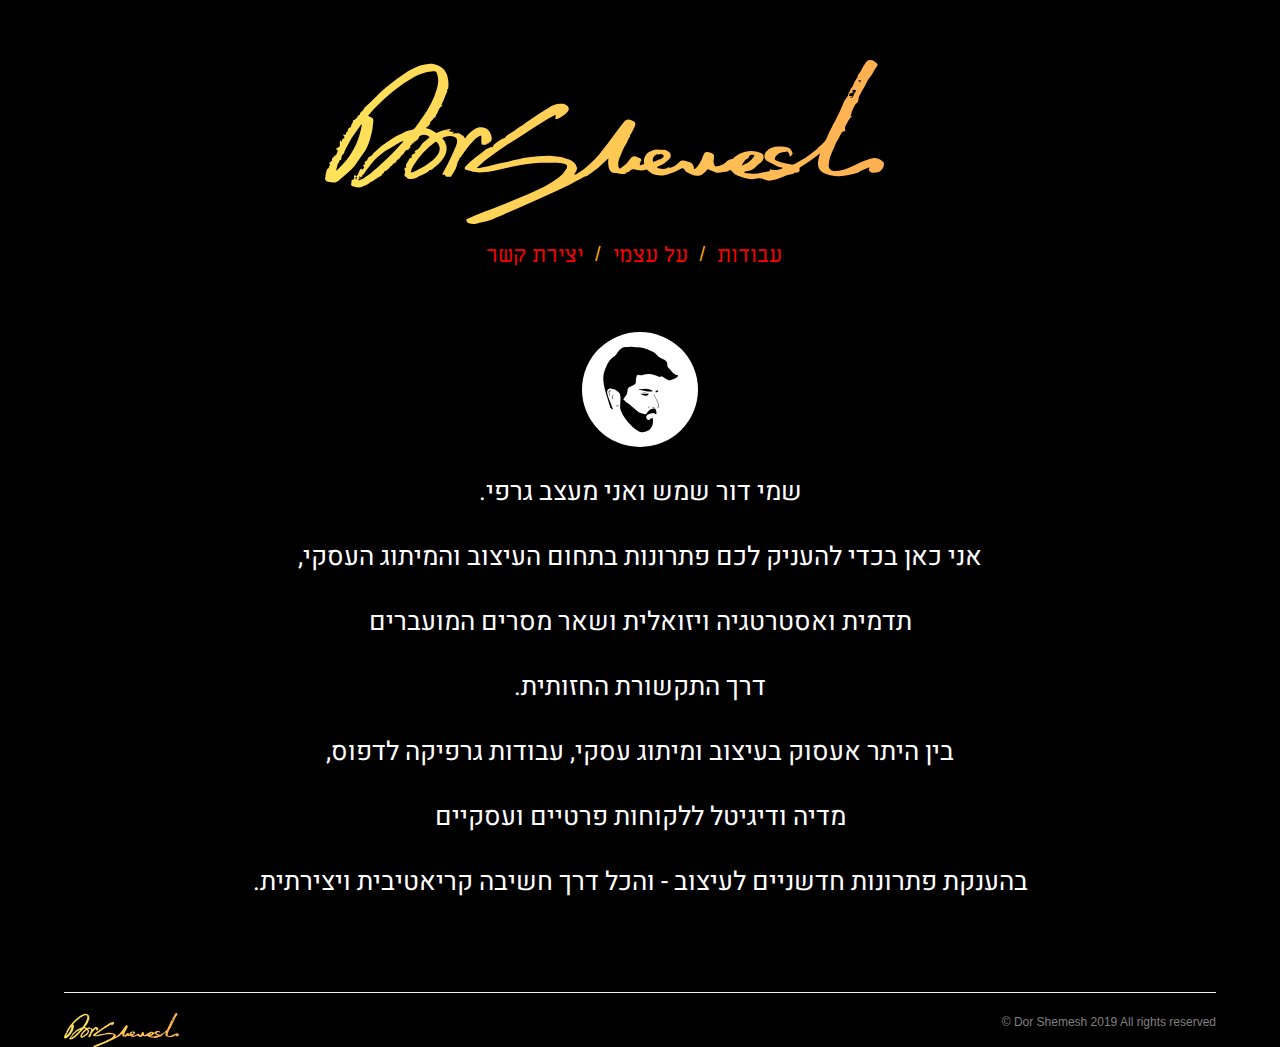
==== about.html @ 6ab0782a "Upload Site" ====
﻿<!DOCTYPE html PUBLIC "-//W3C//DTD HTML 4.01 Transitional//EN">
<html>
  <head>
      <link rel="stylesheet" href="https://www.w3schools.com/w3css/4/w3.css">
      <link href="https://fonts.googleapis.com/css?family=Heebo" rel="stylesheet">
    <link href="aboutStyle.css" rel="stylesheet" />
    <link
      href="https://fonts.googleapis.com/css?family=Miriam+Libre"
      rel="stylesheet"
    />
    <link
      rel="apple-touch-icon"
      sizes="57x57"
      href="icon/apple-icon-57x57.png"
    />
    <link
      rel="apple-touch-icon"
      sizes="60x60"
      href="icon/apple-icon-60x60.png"
    />
    <link
      rel="apple-touch-icon"
      sizes="72x72"
      href="icon/apple-icon-72x72.png"
    />
    <link
      rel="apple-touch-icon"
      sizes="76x76"
      href="icon/apple-icon-76x76.png"
    />
    <link
      rel="apple-touch-icon"
      sizes="114x114"
      href="icon/apple-icon-114x114.png"
    />
    <link
      rel="apple-touch-icon"
      sizes="120x120"
      href="icon/apple-icon-120x120.png"
    />
    <link
      rel="apple-touch-icon"
      sizes="144x144"
      href="icon/apple-icon-144x144.png"
    />
    <link
      rel="apple-touch-icon"
      sizes="152x152"
      href="icon/apple-icon-152x152.png"
    />
    <link
      rel="apple-touch-icon"
      sizes="180x180"
      href="icon/apple-icon-180x180.png"
    />
    <link
      rel="icon"
      type="image/png"
      sizes="192x192"
      href="icon/android-icon-192x192.png"
    />
    <link
      rel="icon"
      type="image/png"
      sizes="32x32"
      href="icon/favicon-32x32.png"
    />
    <link
      rel="icon"
      type="image/png"
      sizes="96x96"
      href="icon/favicon-96x96.png"
    />
    <link
      rel="icon"
      type="image/png"
      sizes="16x16"
      href="icon/favicon-16x16.png"
    />
    <link rel="manifest" href="/manifest.json" />
    <meta name="msapplication-TileColor" content="#ffffff" />
    <meta name="msapplication-TileImage" content="icon/ms-icon-144x144.png" />
    <meta name="theme-color" content="#ffffff" />
    <title>Dor Shemesh</title>
    <meta http-equiv="content-type" content="text/html; charset=UTF8" />
    <meta content="width=device-width, initial-scale=1" name="viewport" />
  </head>
  <body>
    <div class="head-line w3-container" >
      <img class="main-image w3-animate-zoom"  src="images/dorsh_logo.svg" alt="" title="" />
    </div>
    <div class="nav-bar">
      <ul>
        <li>
          <a class="contact" href="contact.html">יצירת קשר</a>
        </li>
        <li>
          <span class="space-mark">/</span>
        </li>
        <li>
          <a class="contact" href="about.html">על עצמי</a>
        </li>
        <li>
          <span class="space-mark">/</span>
        </li>
        <li>
          <a class="contact" href="index.html">עבודות</a>
        </li>
      </ul>
    </div>
    <div class="about">
      <img class="dor-img" src="images/dsp.svg" />

      <p class="about-info">.שמי דור שמש ואני מעצב גרפי</p>
      <p class="about-info">
        ,אני כאן בכדי להעניק לכם פתרונות בתחום העיצוב והמיתוג העסקי
      </p>
      <p class="about-info">תדמית ואסטרטגיה ויזואלית ושאר מסרים המועברים</p>
      <p class="about-info">.דרך התקשורת החזותית</p>
      <p class="about-info">
        ,בין היתר אעסוק בעיצוב ומיתוג עסקי, עבודות גרפיקה לדפוס
      </p>

      <p class="about-info">מדיה ודיגיטל ללקוחות פרטיים ועסקיים</p>
      <p class="about-info">
        .בהענקת פתרונות חדשניים לעיצוב - והכל דרך חשיבה קריאטיבית ויצירתית
      </p>
    </div>
    <div class="down-menu">
      <hr>
      <img class="logo" src="images/dorsh_logo.svg">
      <span class="sp-rights">© Dor Shemesh 2019 All rights reserved</span>
    </div>
  </body>
</html>
---- aboutStyle.css ----
body {
  background-color: black;
  /* position: absolute; */
}

.contact {
  font-family: "Miriam Libre", sans-serif;
}

#head-line {
  position: relative;
  width: 100%;
}
a {
  
  text-decoration: none;
}

a:link {
  color: red;
}

/* visited link */
a:visited {
  color: white;
}

/* mouse over link */
a:hover {
  color: orange;
  cursor: pointer;
}

.nav-bar {
  margin-top: 1rem;
  display: flex;
  justify-content: center;
}
ul {
  list-style-type: none;
  margin: 0;
  padding: 0;
  overflow: hidden;
}
.nav-bar {
  margin-top: 1rem;
}
li {
  margin: 0 12px 0px 0;
  float: left;
}
.space-mark {
  font-size: 20px;
  color: orange;
}
.about {
  margin-top: 5rem;
  text-align: center;
}
.dor-img {
  width: 10%;
}
.about-info {
  font-family: "Heebo", sans-serif;
  font-size: 23px;
  color: white;
}
.down-menu {
  margin: auto;
  width: 90%;
  margin-top: 6rem;
}

.down-menu > span {
  float: right;
}
hr {
  size: 2;
  width: 100%;
  color: "#585858";
}
.logo {
  width: 10%;
}
.sp-rights {
  color: gray;
}

@media only screen and (max-width: 600px) {
  .head-line {
    width: 375px;
  }
  .main-image {
    margin-top: 4rem;
    width: 80%;
    margin-left: 9%;
  }
  .nav-bar {
    margin-top: 1rem;
    display: flex;
    justify-content: center;
  }

  .about {
    margin: auto;
    width: 90%;
    margin-top: 4rem;
  }
  .about-info {
    font-family: "Heebo", sans-serif;
    font-size: 13px;
    color: white;
  }
  a {
    font-size: 15px;
    text-decoration: none;
  }
  .space-mark {
    font-size: 13px;
    color: orange;
  }

  .logo {
    width: 12%;
  }
  .down-menu > span {
    font-size: 7px;
    float: right;
  }
}
/* Small devices (portrait tablets and large phones, 600px and up) */
@media only screen and (min-width: 600px) {
  .main-image {
    margin-top: 4rem;
    width: 80%;
    margin-left: 9%;
  }
  #tpopup {
    width: 232px;
    height: 302px;
    margin-left: -95px;
    margin-top: -114px;
  }
  .nav-bar {
    margin-top: 1rem;
    display: flex;
    justify-content: center;
  }
  .about {
    margin: auto;
    width: 90%;
    margin-top: 4rem;
  }
  .about-info {
    font-family: "Heebo", sans-serif;
    font-size: 13px;
    color: white;
  }
  a {
    font-size: 15px;
    text-decoration: none;
  }

  .logo {
    width: 10%;
  }
  .down-menu > span {
    font-size: 7px;
    float: right;
  }
}

/* Medium devices (landscape tablets, 768px and up) */
@media only screen and (min-width: 768px) {
  .head-line {
    width: 768px;
  }
  .main-image {
    margin-top: 4rem;
    width: 67%;
    margin-left: 11%;
  }
  .about {
    margin: auto;
    width: 90%;
    margin-top: 4rem;
  }
  .about-info {
    font-family: "Heebo", sans-serif;
    font-size: 20px;
    color: white;
  }
  a {
    font-size: 22px;
    text-decoration: none;
  }
  .space-mark {
    font-size: 20px;
    color: orange;
  }
  .logo {
    width: 10%;
  }
  .down-menu > span {
    font-size: 12px;
    float: right;
  }
}

/* Large devices (laptops/desktops, 992px and up) */
@media only screen and (min-width: 992px) {
  .main-image {
    margin-top: 4rem;

    width: 70%;
    margin-left: 30%;
  }
  .nav-bar {
    margin-top: 1rem;
    display: flex;
    justify-content: center;
  }
  .about-info {
    font-family: "Heebo", sans-serif;
    font-size: 26px;
    color: white;
  }
  a {
    font-size: 22px;
    text-decoration: none;
  }
  .space-mark {
    font-size: 20px;
    color: orange;
  }
  .logo {
    width: 10%;
  }
  .down-menu > span {
    font-size: 12px;
    float: right;
  }
}
/* Extra large devices (large laptops and desktops, 1200px and up) */
@media only screen and (min-width: 1200px) {
  .main-image {
    margin-top: 4rem;
    width: 76%;
    margin-left: 42%;
  }
  .nav-bar {
    margin-top: 1rem;
    display: flex;
    justify-content: center;
  }
  .about {
    margin: auto;
    width: 90%;
    margin-top: 4rem;
  }
  .about-info {
    font-family: "Heebo", sans-serif;
    font-size: 26px;
    color: white;
  }
  a {
    font-size: 22px;
    text-decoration: none;
  }
  .space-mark {
    font-size: 20px;
    color: orange;
  }
  .logo {
    width: 10%;
  }
  .down-menu > span {
    font-size: 12px;
    float: right;
  }
}
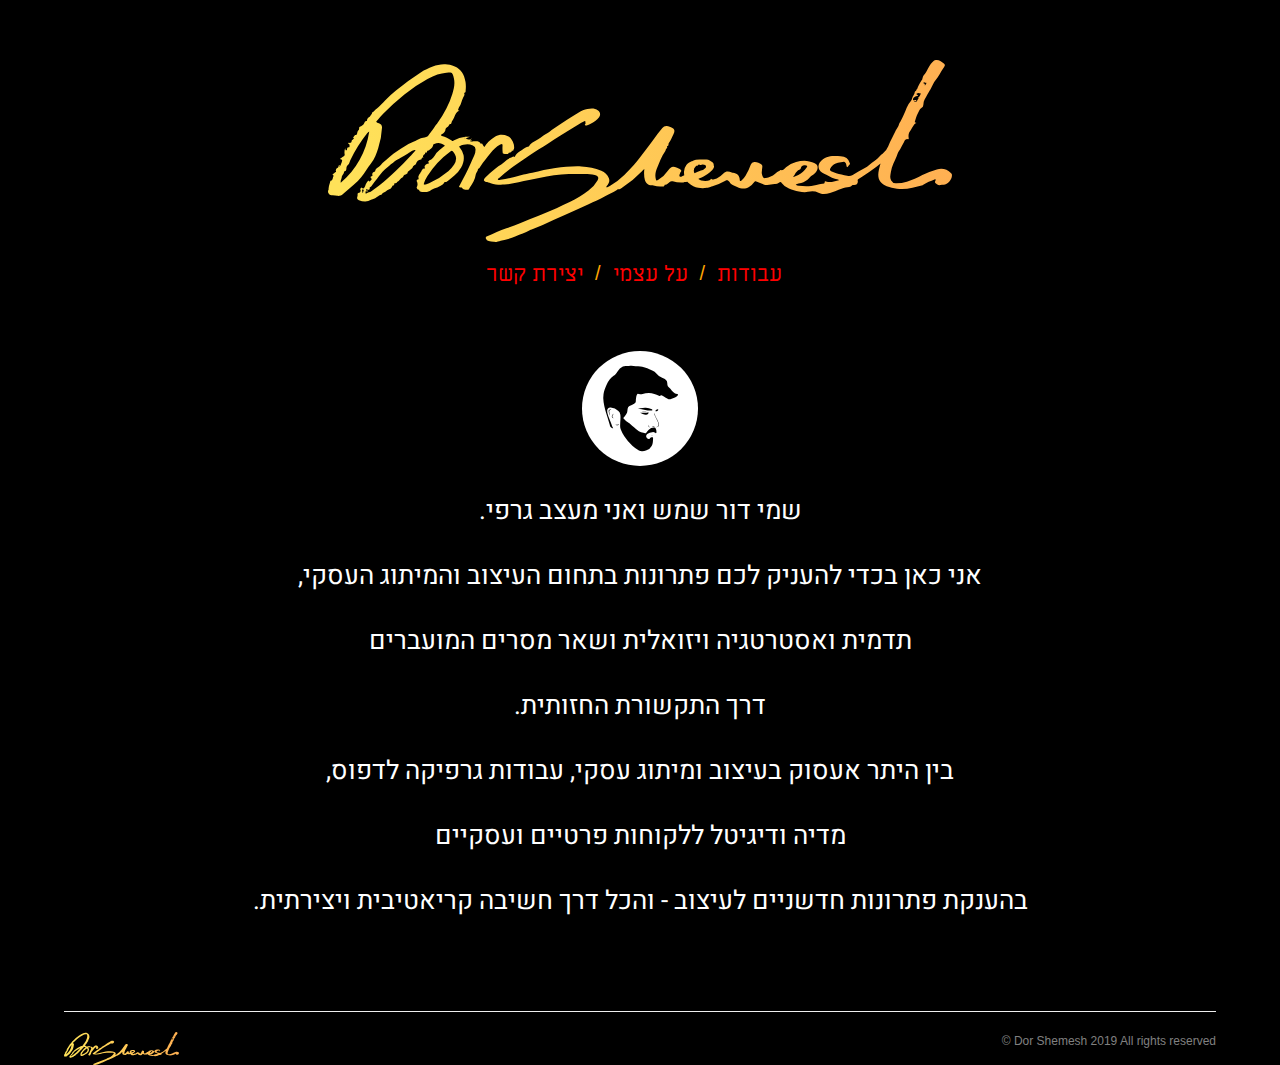
==== commit 28d58f7e: "Add animation" ====
--- a/about.html
+++ b/about.html
@@ -1,7 +1,8 @@
-﻿<!DOCTYPE html PUBLIC "-//W3C//DTD HTML 4.01 Transitional//EN">
+﻿<!DOCTYPE HTML >
 <html>
   <head>
       <link rel="stylesheet" href="https://www.w3schools.com/w3css/4/w3.css">
+      <link rel="stylesheet" href="https://cdnjs.cloudflare.com/ajax/libs/animate.css/3.7.0/animate.min.css">
       <link href="https://fonts.googleapis.com/css?family=Heebo" rel="stylesheet">
     <link href="aboutStyle.css" rel="stylesheet" />
     <link
@@ -109,7 +110,7 @@
       </ul>
     </div>
     <div class="about">
-      <img class="dor-img" src="images/dsp.svg" />
+      <img class="dor-img bounceIn" src="images/dsp.svg" />
 
       <p class="about-info">.שמי דור שמש ואני מעצב גרפי</p>
       <p class="about-info">
--- a/aboutStyle.css
+++ b/aboutStyle.css
@@ -6,8 +6,7 @@
 .contact {
   font-family: "Miriam Libre", sans-serif;
 }
-
-#head-line {
+.head-line {
   position: relative;
   width: 100%;
 }
@@ -87,9 +86,7 @@
 }
 
 @media only screen and (max-width: 600px) {
-  .head-line {
-    width: 375px;
-  }
+
   .main-image {
     margin-top: 4rem;
     width: 80%;
@@ -100,7 +97,9 @@
     display: flex;
     justify-content: center;
   }
-
+  .logo {
+    width: 14%;
+  }
   .about {
     margin: auto;
     width: 90%;
@@ -132,8 +131,8 @@
 @media only screen and (min-width: 600px) {
   .main-image {
     margin-top: 4rem;
-    width: 80%;
-    margin-left: 9%;
+    width: 55%;
+    margin-left: 23%;
   }
   #tpopup {
     width: 232px;
@@ -162,7 +161,7 @@
   }
 
   .logo {
-    width: 10%;
+    width: 14%;
   }
   .down-menu > span {
     font-size: 7px;
@@ -172,13 +171,11 @@
 
 /* Medium devices (landscape tablets, 768px and up) */
 @media only screen and (min-width: 768px) {
-  .head-line {
-    width: 768px;
-  }
-  .main-image {
-    margin-top: 4rem;
-    width: 67%;
-    margin-left: 11%;
+
+  .main-image {
+    margin-top: 4rem;
+    width: 55%;
+    margin-left: 23%;
   }
   .about {
     margin: auto;
@@ -212,8 +209,8 @@
   .main-image {
     margin-top: 4rem;
 
-    width: 70%;
-    margin-left: 30%;
+    width: 51%;
+    margin-left: 24%;
   }
   .nav-bar {
     margin-top: 1rem;
@@ -245,8 +242,8 @@
 @media only screen and (min-width: 1200px) {
   .main-image {
     margin-top: 4rem;
-    width: 76%;
-    margin-left: 42%;
+    width: 50%;
+    margin-left: 25%;
   }
   .nav-bar {
     margin-top: 1rem;
